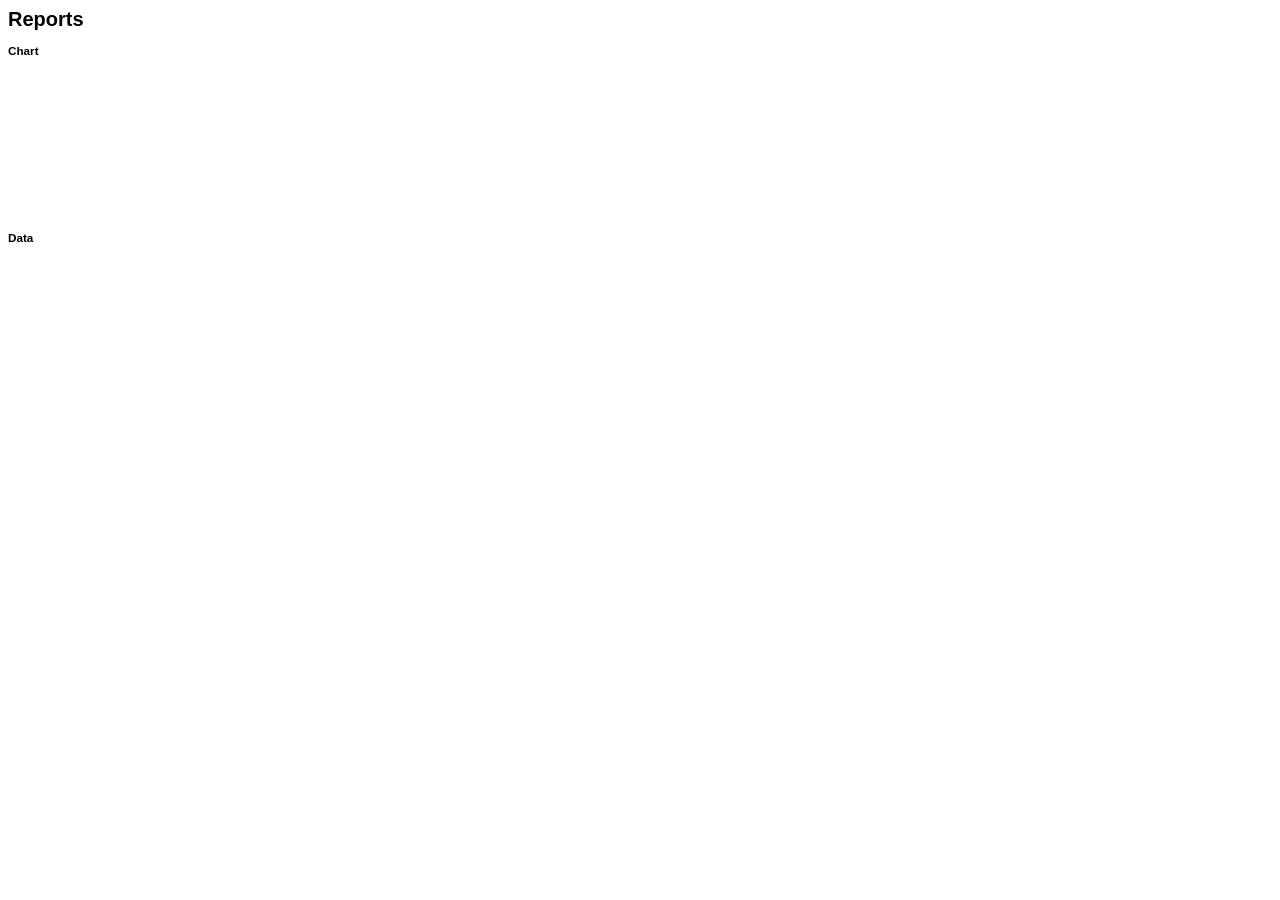
==== personal/reports/index.html @ bd447aa9 "Candlestick d3js chart" ====
<html>
    <head>
        <meta charset="utf-8">
        <title>Reports</title>

        <link rel="stylesheet" href="index.css">
        <script src="https://d3js.org/d3.v4.min.js"></script>
        <script src="http://techanjs.org/techan.min.js"></script>
    </head>
    <body>
        <h1>Reports</h1>

        <h3>Chart</h3>
        <svg id="chart"></svg>

        <h3>Data</h3>
        <div id="data"></div>

        <script src="js/data_transforms.js"></script>
        <script src="js/candlestick.js"></script>
        <script src="js/index.js"></script>
    </body>
</html>
---- personal/reports/index.css ----
body {
	font: 10px sans-serif;
}

text {
	fill: #000;
}

path.candle {
	stroke: #000000;
}

path.candle.body {
	stroke-width: 0;
}

path.candle.up {
	fill: #00AA00;
	stroke: #00AA00;
}

path.candle.down {
	fill: #FF0000;
	stroke: #FF0000;
}

rect.pane {
	cursor: move;
	fill: none;
	pointer-events: all;
}
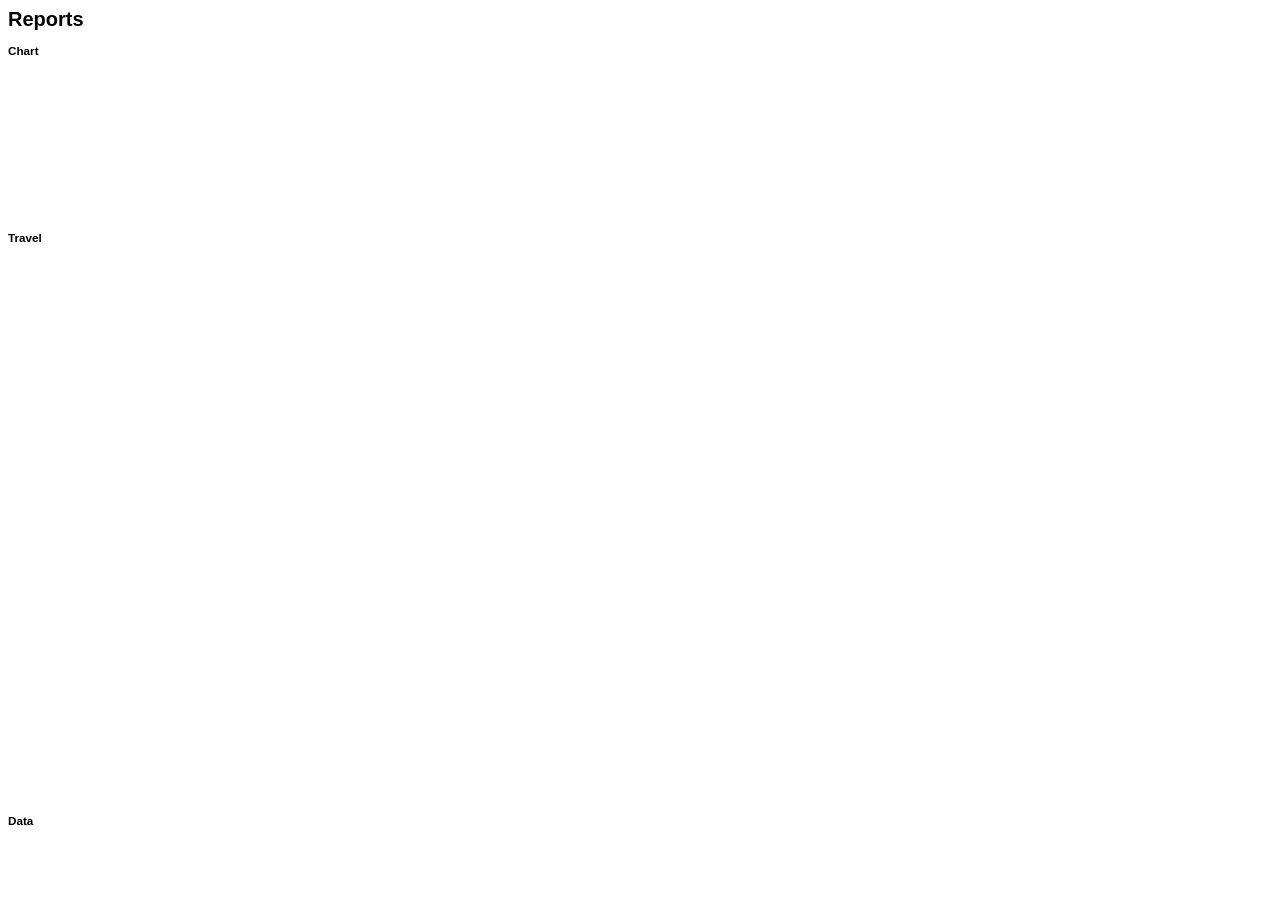
==== commit fcb5d9e3: "d3js map" ====
--- a/personal/reports/index.html
+++ b/personal/reports/index.html
@@ -4,8 +4,13 @@
         <title>Reports</title>
 
         <link rel="stylesheet" href="index.css">
+
         <script src="https://d3js.org/d3.v4.min.js"></script>
+
         <script src="http://techanjs.org/techan.min.js"></script>
+
+        <script src="https://d3js.org/d3-geo-projection.v1.min.js"></script>
+        <script src="https://d3js.org/topojson.v2.min.js"></script>
     </head>
     <body>
         <h1>Reports</h1>
@@ -13,11 +18,15 @@
         <h3>Chart</h3>
         <svg id="chart"></svg>
 
+        <h3>Travel</h3>
+        <svg id="map" width="960" height="547"></svg>
+
         <h3>Data</h3>
         <div id="data"></div>
 
         <script src="js/data_transforms.js"></script>
         <script src="js/candlestick.js"></script>
+        <script src="js/travelmap.js"></script>
         <script src="js/index.js"></script>
     </body>
 </html>
--- a/personal/reports/index.css
+++ b/personal/reports/index.css
@@ -29,3 +29,23 @@
 	fill: none;
 	pointer-events: all;
 }
+
+
+
+
+.graticule {
+  fill: none;
+  stroke: #777;
+  stroke-width: 0.5px;
+  stroke-opacity: 0.5;
+}
+
+.land {
+  fill: #5555FF;
+}
+
+.boundary {
+  fill: none;
+  stroke: #fff;
+  stroke-width: .5px;
+}
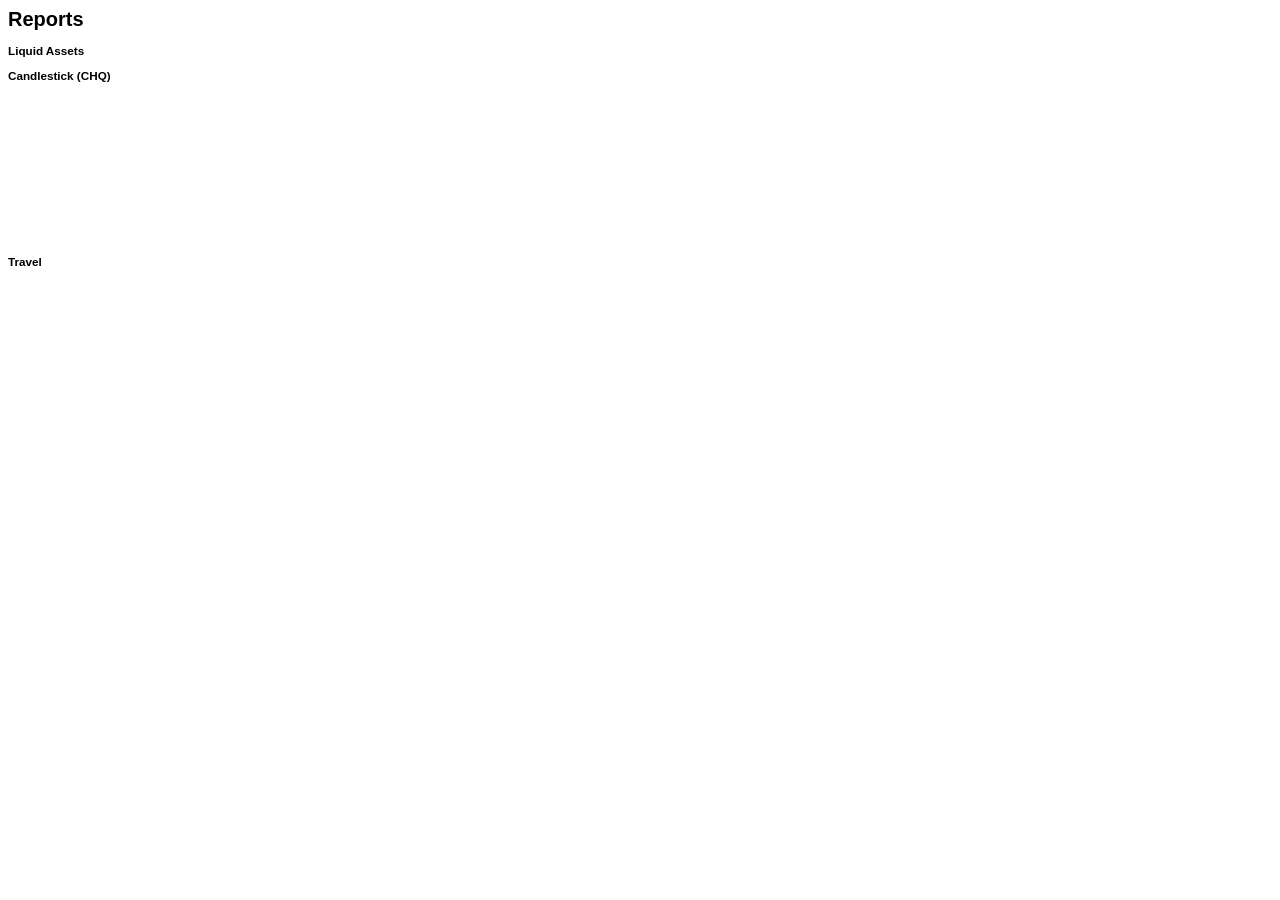
==== commit d3bc0c44: "plotly.js asset chart" ====
--- a/personal/reports/index.html
+++ b/personal/reports/index.html
@@ -5,8 +5,8 @@
 
         <link rel="stylesheet" href="index.css">
 
-        <script src="https://d3js.org/d3.v4.min.js"></script>
-
+        <script src="https://d3js.org/d3.v5.min.js"></script>
+        <script src="https://cdn.plot.ly/plotly-latest.min.js"></script>
         <script src="http://techanjs.org/techan.min.js"></script>
 
         <script src="https://d3js.org/d3-geo-projection.v1.min.js"></script>
@@ -15,16 +15,17 @@
     <body>
         <h1>Reports</h1>
 
-        <h3>Chart</h3>
-        <svg id="chart"></svg>
+        <h3>Liquid Assets</h3>
+        <div id="assets-stacked"></div>
+
+        <h3>Candlestick (CHQ)</h3>
+        <svg id="candlestick"></svg>
 
         <h3>Travel</h3>
         <svg id="map" width="960" height="547"></svg>
 
-        <h3>Data</h3>
-        <div id="data"></div>
-
         <script src="js/data_transforms.js"></script>
+        <script src="js/chart_assets.js"></script>
         <script src="js/candlestick.js"></script>
         <script src="js/travelmap.js"></script>
         <script src="js/index.js"></script>
